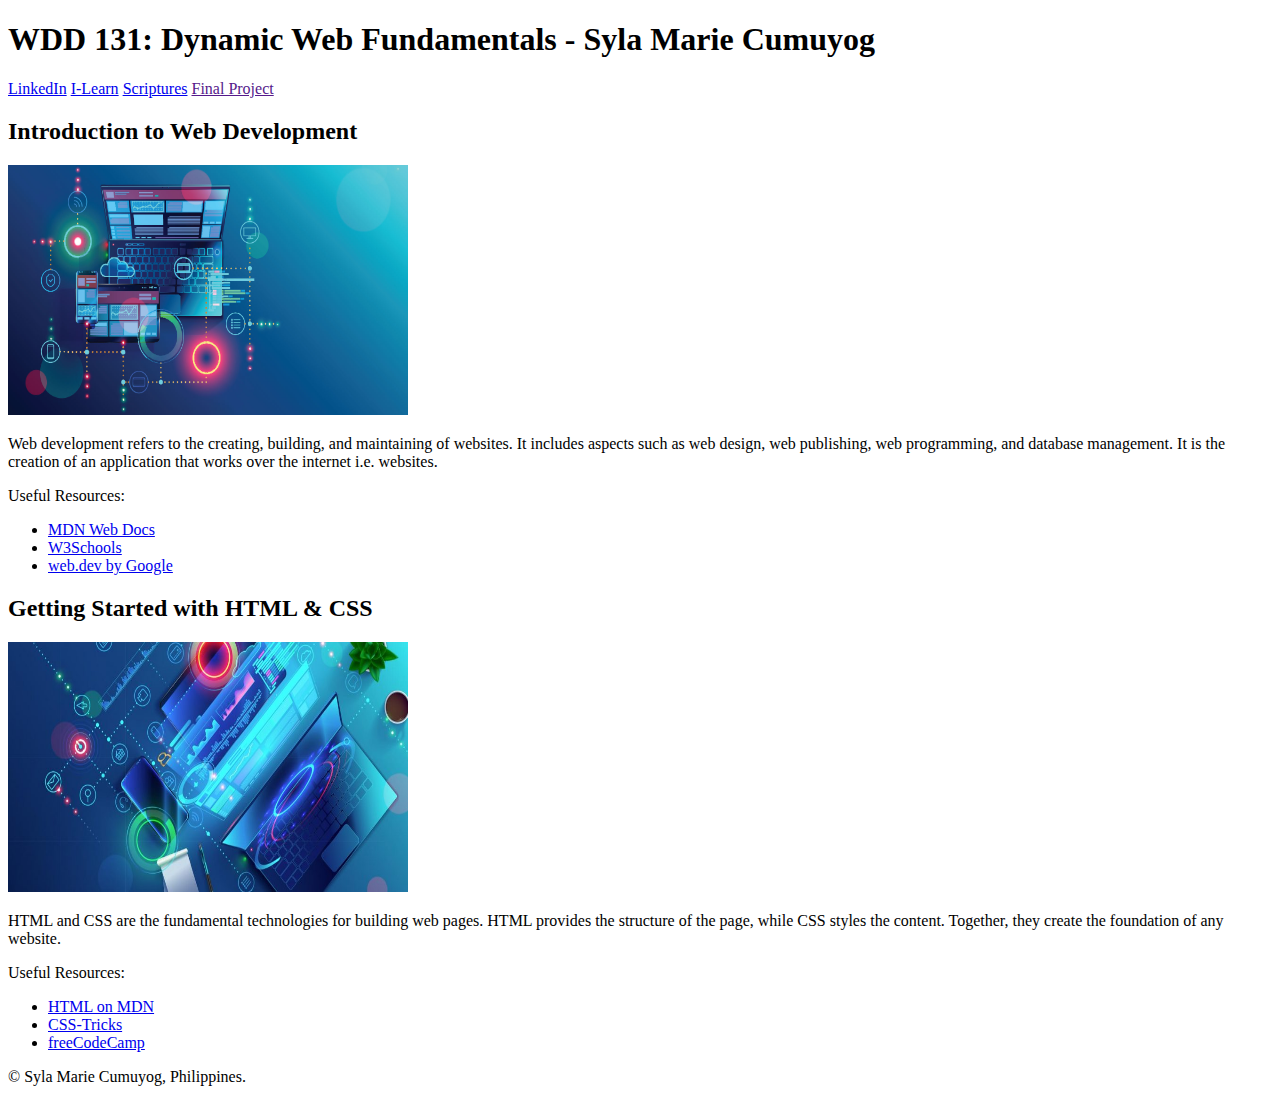
==== week01/index.html @ 50ec7f7f "home page" ====
<!DOCTYPE html>
<html lang="en">
<head>
    <meta charset="UTF-8">
    <meta name="viewport" content="width=device-width, initial-scale=1.0">
    <title>WDD 131 - Dynamic Web Fundamentals - Syla Marie Cumuyog</title>
    <meta name="description" content="WDD 131 - Dynamic Web Fundamentals - Syla Marie Cumuyog"/>
    <meta name="author" content="Syla Marie Cumuyog"/>   
</head>

<body>
    <header>
      <h1>WDD 131: Dynamic Web Fundamentals - Syla Marie Cumuyog</h1>
      <nav>
        <a href="https://www.linkedin.com/">LinkedIn</a>
        <a href="https://byui.instructure.com/">I-Learn</a>
        <a href="https://www.churchofjesuschrist.org/study/scriptures/bofm/ether/12.p27?lang=eng">Scriptures</a>
        <a href="">Final Project</a>
      </nav>
    </header>


    <main>
        <section class="card">
            <h2>Introduction to Web Development</h2>
            <img src="images/webdevelopment.jpg" alt="Laptop with code displayed on the screen"  width="400" height="250">
            <p>
                Web development refers to the creating, building, and maintaining of websites. It includes aspects 
                such as web design, web publishing, web programming, and database management. It is the creation 
                of an application that works over the internet i.e. websites.
            </p>
            <p>Useful Resources:</p>

            <ul>
                <li><a href="https://developer.mozilla.org/en-US/docs/Web/HTML" target="_blank">MDN Web Docs</a></li>
                <li><a href="https://www.w3schools.com/" target="_blank">W3Schools</a></li>
                <li><a href="https://web.dev/" target="_blank">web.dev by Google</a></li>
            </ul>
        </section>
        <section class="card">
            <h2>Getting Started with HTML & CSS</h2>
            <img src="images/htmlandcss.jpg" alt="HTML and CSS code displayed on a screen" width="400" height="250">
            <p>
                HTML and CSS are the fundamental technologies for building web pages. HTML provides the structure of the page, while CSS styles the content. Together, they create the foundation of any website.
            </p>
            <p>Useful Resources:</p>
            <ul>
                <li><a href="https://developer.mozilla.org/en-US/docs/Web/HTML" target="_blank">HTML on MDN</a></li>
                <li><a href="https://css-tricks.com/" target="_blank">CSS-Tricks</a></li>
                <li><a href="https://www.freecodecamp.org/" target="_blank">freeCodeCamp</a></li>
            </ul>
        </section>
    </main>


    <footer>
        <p>
            &copy; <span id="currentyear"></span> Syla Marie Cumuyog, Philippines.
        </p>
        <p id="lastModified"></p>
    </footer>
</body>
</html>
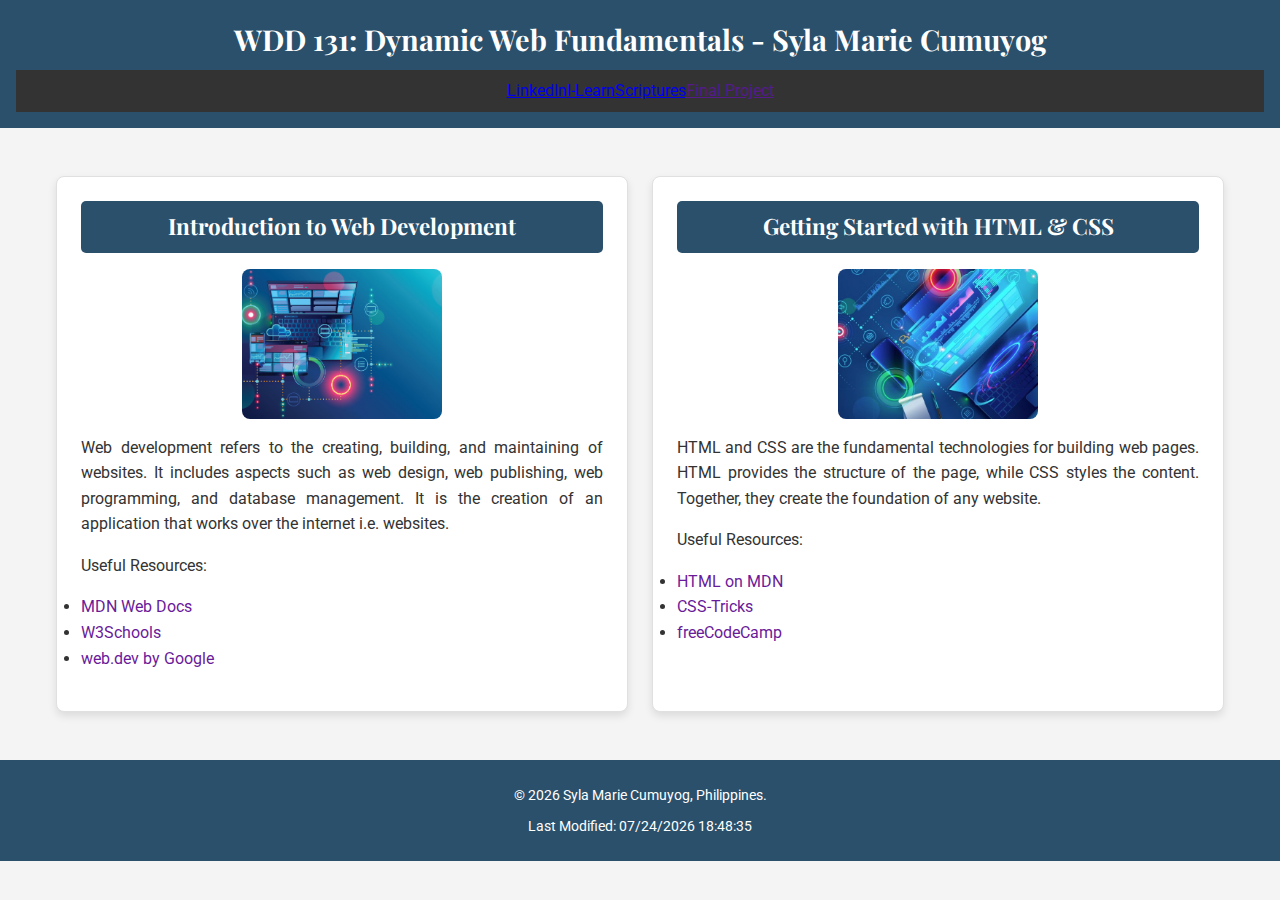
==== commit dd16a08b: "home page" ====
--- a/week01/index.html
+++ b/week01/index.html
@@ -5,7 +5,9 @@
     <meta name="viewport" content="width=device-width, initial-scale=1.0">
     <title>WDD 131 - Dynamic Web Fundamentals - Syla Marie Cumuyog</title>
     <meta name="description" content="WDD 131 - Dynamic Web Fundamentals - Syla Marie Cumuyog"/>
-    <meta name="author" content="Syla Marie Cumuyog"/>   
+    <meta name="author" content="Syla Marie Cumuyog"/>
+    <link rel="stylesheet" href="styles/base.css">
+    <script src="scripts/getdates.js" defer></script>
 </head>
 
 <body>
--- a/week01/styles/base.css
+++ b/week01/styles/base.css
@@ -0,0 +1,132 @@
+/* Import Google Fonts */
+@import url('https://fonts.googleapis.com/css2?family=Roboto:wght@400;700&family=Playfair+Display:wght@700&display=swap');
+
+/* General Styles */
+* {
+    box-sizing: border-box;
+    margin: 0;
+    padding: 0;
+}
+
+body {
+    font-family: 'Roboto', sans-serif;
+    background-color: #f4f4f4;
+    color: #333;
+    line-height: 1.6;
+}
+
+/* Header */
+header {
+    background-color: #2a506b;
+    color: #ffffff;
+    text-align: center;
+    padding: 1rem;
+}
+
+header h1 {
+    font-family: 'Playfair Display', serif;
+    font-size: 1.8rem;
+    font-weight: 700;
+    margin-bottom: 0.5rem;
+}
+
+header h1 span {
+    color: #ffc107; /* Highlight color for name */
+}
+
+/* Navigation */
+nav {
+    background-color: #333;
+    display: flex;
+    justify-content: center;
+    padding: 0.5rem;
+}
+
+nav ul {
+    list-style: none;
+    display: flex;
+    gap: 2rem;
+}
+
+nav ul li a {
+    color: #ffffff;
+    text-decoration: none;
+    font-weight: 500;
+    padding: 0.5rem;
+    transition: color 0.3s ease;
+}
+
+nav ul li a:hover {
+    color: #ffc107;
+}
+
+/* Main Layout */
+main {
+    max-width: 1200px;
+    margin: 2rem auto;
+    display: grid;
+    grid-template-columns: repeat(auto-fit, minmax(300px, 1fr));
+    gap: 1.5rem;
+    padding: 1rem;
+}
+
+/* Card Section */
+.card {
+    background-color: #ffffff;
+    border-radius: 8px;
+    padding: 1.5rem;
+    box-shadow: 0 4px 8px rgba(0, 0, 0, 0.1);
+    border: 1px solid #e0e0e0;
+}
+
+.card h2 {
+    font-family: 'Playfair Display', serif;
+    font-size: 1.4rem;
+    color: #2a506b;
+    margin-bottom: 1rem;
+    text-align: center;
+    background-color: #2a506b;
+    color: #ffffff;
+    padding: 0.5rem;
+    border-radius: 5px;
+}
+.card img {
+    width: 200px; /* Adjust the width as needed */
+    height: 150px; /* Adjust the height as needed */
+    object-fit: cover; /* Ensures the image fills the area without distortion */
+    border-radius: 8px; /* Slightly rounded corners, similar to example */
+    margin: 0 auto 1rem; /* Centers the image in the container and adds bottom margin */
+    display: block; /* Centers the image */
+}
+
+
+.card p, .card ul {
+    margin-bottom: 1rem;
+    text-align: justify;
+}
+
+.card ul li a {
+    color: #6a1b9a;
+    text-decoration: none;
+}
+
+.card ul li a:hover {
+    text-decoration: underline;
+}
+
+/* Footer */
+footer {
+    background-color: #2a506b;
+    color: #ffffff;
+    text-align: center;
+    padding: 1rem;
+    font-size: 0.875rem;
+}
+
+footer p {
+    margin: 0.5rem 0;
+}
+
+footer p .highlight {
+    color: #ffc107; /* Color for date or highlighted text */
+}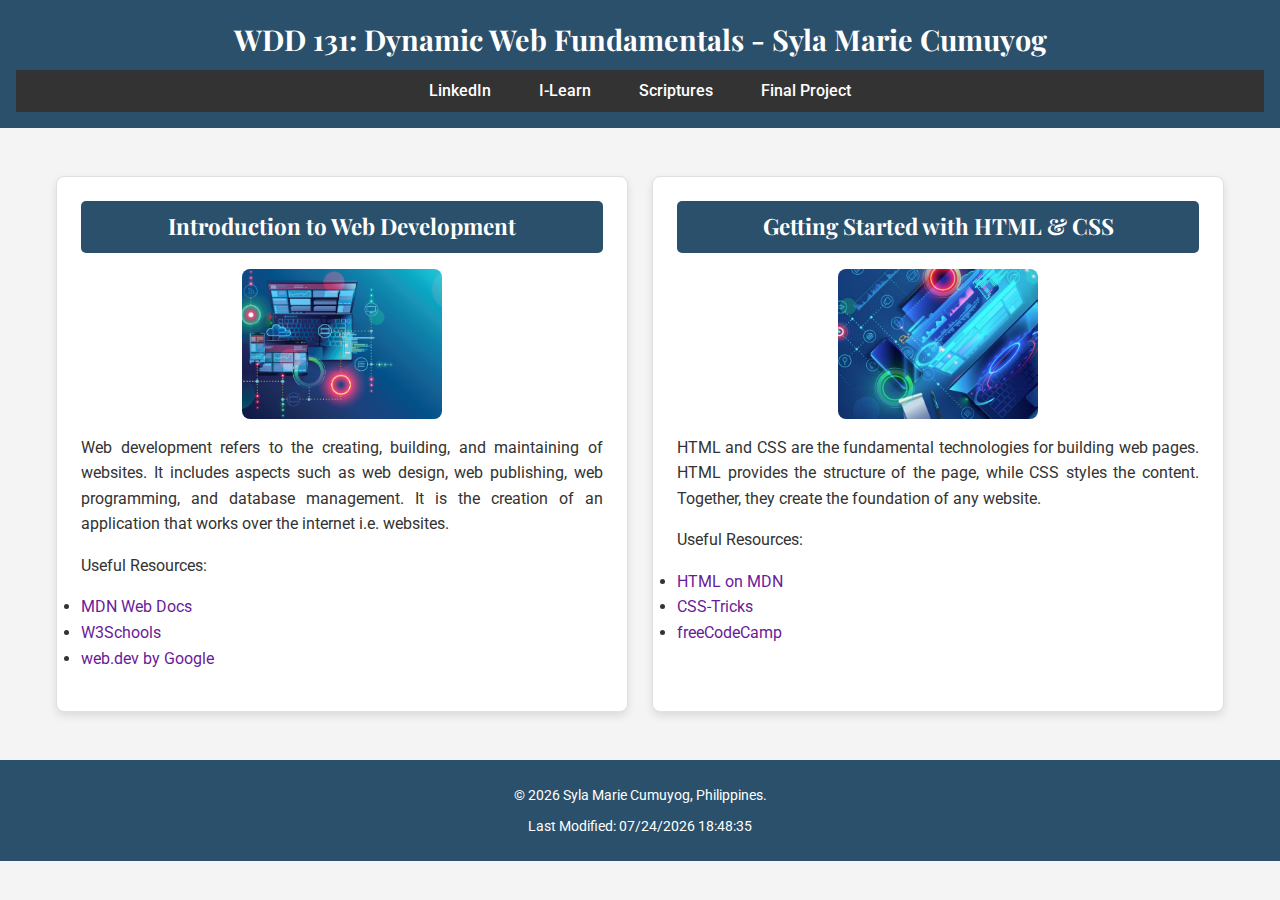
==== commit a6a7327b: "home page" ====
--- a/week01/index.html
+++ b/week01/index.html
@@ -14,10 +14,12 @@
     <header>
       <h1>WDD 131: Dynamic Web Fundamentals - Syla Marie Cumuyog</h1>
       <nav>
-        <a href="https://www.linkedin.com/">LinkedIn</a>
-        <a href="https://byui.instructure.com/">I-Learn</a>
-        <a href="https://www.churchofjesuschrist.org/study/scriptures/bofm/ether/12.p27?lang=eng">Scriptures</a>
-        <a href="">Final Project</a>
+        <ul>
+            <li><a href="https://www.linkedin.com/" target="_blank">LinkedIn</a></li>
+            <li><a href="https://byui.instructure.com/" target="_blank">I-Learn</a></li>
+            <li><a href="https://www.churchofjesuschrist.org/study/scriptures/bofm/ether/12.p27?lang=eng" target="_blank">Scriptures</a></li>
+            <li><a href="">Final Project</a></li>
+        </ul>
       </nav>
     </header>
 
